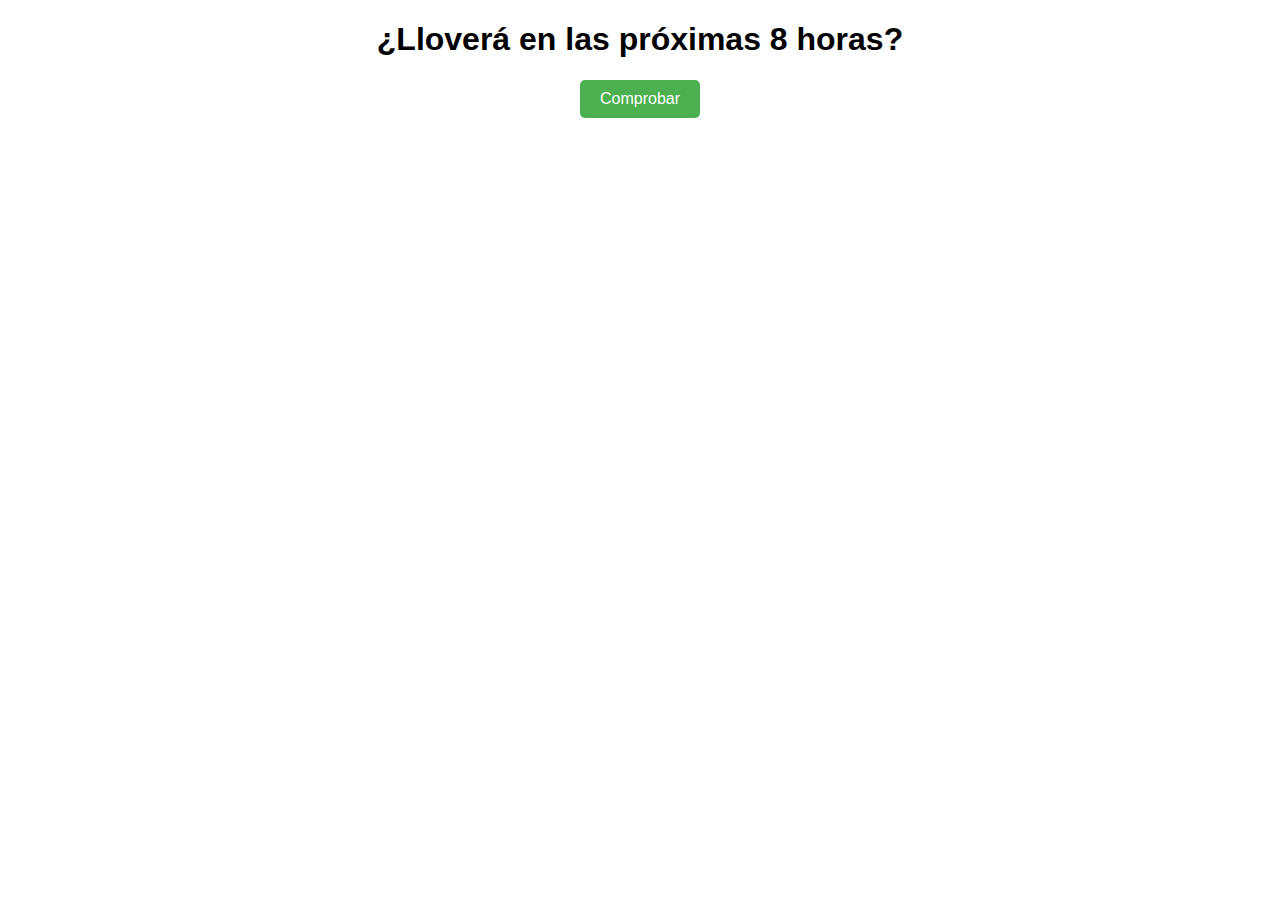
==== index.html @ 56a630f3 "d" ====
<!DOCTYPE html>
<html lang="es">
<head>
    <meta charset="UTF-8">
    <meta name="viewport" content="width=device-width, initial-scale=1.0">
    <title>Llovera</title>
    <link rel="stylesheet" href="./css/style.css">
</head>
<body>
    <section class="container">
        <h1>¿Lloverá en las próximas 8 horas?</h1>
        <button id="botonTiempo">Comprobar</button>
        <p id="poblacion"></p> 
        <p id="lloveraSN"></p>
    </section>
    <section id="cuadrosTiempo" class="container">
    </section>
    <script src="./js/llovera.js"></script>
</body>
</html>
---- css/style.css ----
body {
    font-family: Arial, sans-serif;
    margin: 0;
    padding: 0;
}

.container {
    width: 80%;
    margin: auto;
    text-align: center;
    margin-top: 20px;
}

button {
    padding: 10px 20px;
    font-size: 16px;
    background-color: #4CAF50;
    color: white;
    border: none;
    cursor: pointer;
    border-radius: 5px;
}

button:hover {
    background-color: #45a049;
}

section {
    margin-bottom: 20px;
}

#cuadrosTiempo {
    display: none;
}

.contenedorTiempo {
    display: flex;
    flex-wrap: wrap;
    justify-content: center;
}

.tiempoCuadro {
    border: 1px solid #ccc;
    border-radius: 5px;
    margin: 10px;
    padding: 20px;
    width: 200px;
    text-align: center;
}

.tiempoCuadro p {
    font-size: 18px;
    margin: 5px 0;
}

.imgTiempo{
    width: 80px;
    height: 80px;
}
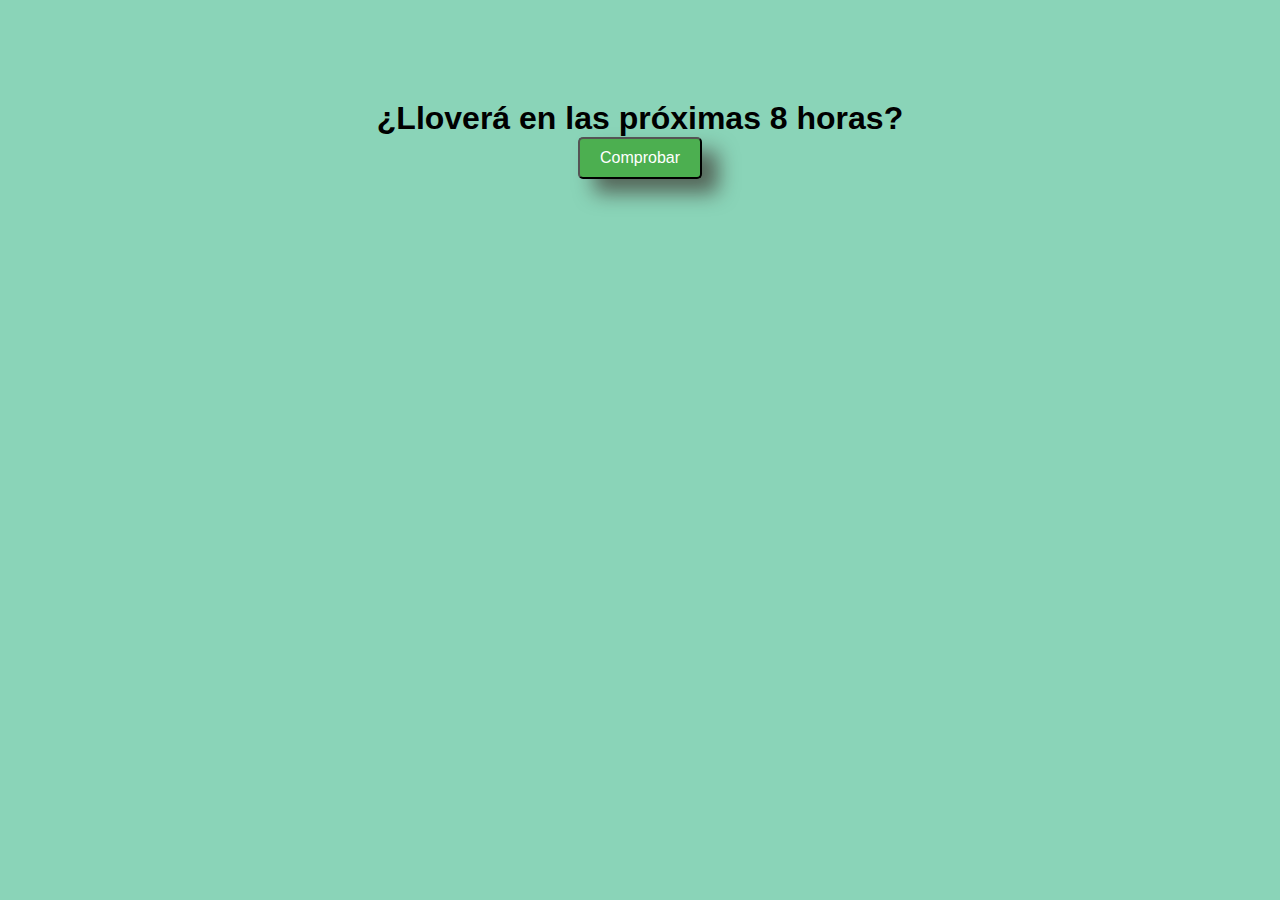
==== commit bc2143c9: "m" ====
--- a/index.html
+++ b/index.html
@@ -7,12 +7,20 @@
     <link rel="stylesheet" href="./css/style.css">
 </head>
 <body>
-    <section class="container">
+    <section id="containerInicio" class="container">
         <h1>¿Lloverá en las próximas 8 horas?</h1>
         <button id="botonTiempo">Comprobar</button>
-        <p id="poblacion"></p> 
+    </section>
+    
+    <section id="tiempoDelDia">
+
+    </section>
+
+    <section class="container">
+        <h2 id="poblacion"></h2> 
         <p id="lloveraSN"></p>
     </section>
+
     <section id="cuadrosTiempo" class="container">
     </section>
     <script src="./js/llovera.js"></script>
--- a/css/style.css
+++ b/css/style.css
@@ -1,59 +1,84 @@
-body {
-    font-family: Arial, sans-serif;
+* {
     margin: 0;
     padding: 0;
-}
-
-.container {
-    width: 80%;
-    margin: auto;
-    text-align: center;
-    margin-top: 20px;
-}
-
-button {
-    padding: 10px 20px;
-    font-size: 16px;
-    background-color: #4CAF50;
-    color: white;
-    border: none;
-    cursor: pointer;
-    border-radius: 5px;
-}
-
-button:hover {
-    background-color: #45a049;
-}
-
-section {
-    margin-bottom: 20px;
-}
-
-#cuadrosTiempo {
-    display: none;
-}
-
-.contenedorTiempo {
-    display: flex;
-    flex-wrap: wrap;
-    justify-content: center;
-}
-
-.tiempoCuadro {
-    border: 1px solid #ccc;
-    border-radius: 5px;
-    margin: 10px;
-    padding: 20px;
-    width: 200px;
-    text-align: center;
-}
-
-.tiempoCuadro p {
-    font-size: 18px;
-    margin: 5px 0;
-}
-
-.imgTiempo{
-    width: 80px;
-    height: 80px;
-}+    box-sizing: border-box;
+    background-color: rgb(138, 212, 184);
+  }
+  
+  body {
+      font-family: Arial, sans-serif;
+      margin: 30px;
+      padding: 50px;
+      justify-content: center;
+  
+  }
+  
+  .container {
+      width: 80%;
+      margin: auto;
+      text-align: center;
+      margin-top: 20px;
+  }
+  
+  button {
+      position: relative;
+      padding: 10px 20px;
+      font-size: 16px;
+      background-color: #4CAF50;
+      color: white;
+      border:hsl();
+      cursor: pointer; 
+      border-radius: 5px;
+      box-shadow: 16px 14px 20px #2a0c0c8c;
+      /* box-shadow: 0 0 0 10px #4fc3dc44,
+      0 0 50px #4fc3dc,
+      0 0 100px #4fc3dc;
+      animation: animate 15s linear; */
+  }
+  
+  @keyframes animate{
+      0% {
+          transform: translateY(100vh) scale(0);
+      }
+      100% {
+          transform: translateY(-10vh) scale(1);
+      }
+  }
+  
+  button:hover {
+      background-color: #45a049;
+  }
+  
+  section {
+      margin-bottom: 20px;
+  }
+  
+  #cuadrosTiempo {
+      display: none;
+  }
+  
+  .contenedorTiempo {
+      display: flex;
+      flex-wrap: wrap;
+      justify-content: center;
+  }
+  
+  .tiempoCuadro {
+      border: 1px solid #ccc;
+      border-radius: 5px;
+      margin: 10px;
+      padding: 20px;
+      width: 200px;
+      text-align: center;
+  }
+  
+  .tiempoCuadro p {
+      font-size: 18px;
+      margin: 5px 0; 
+  }
+  
+  .imgTiempo{
+      width: 80px;
+      height: 80px;
+  }
+  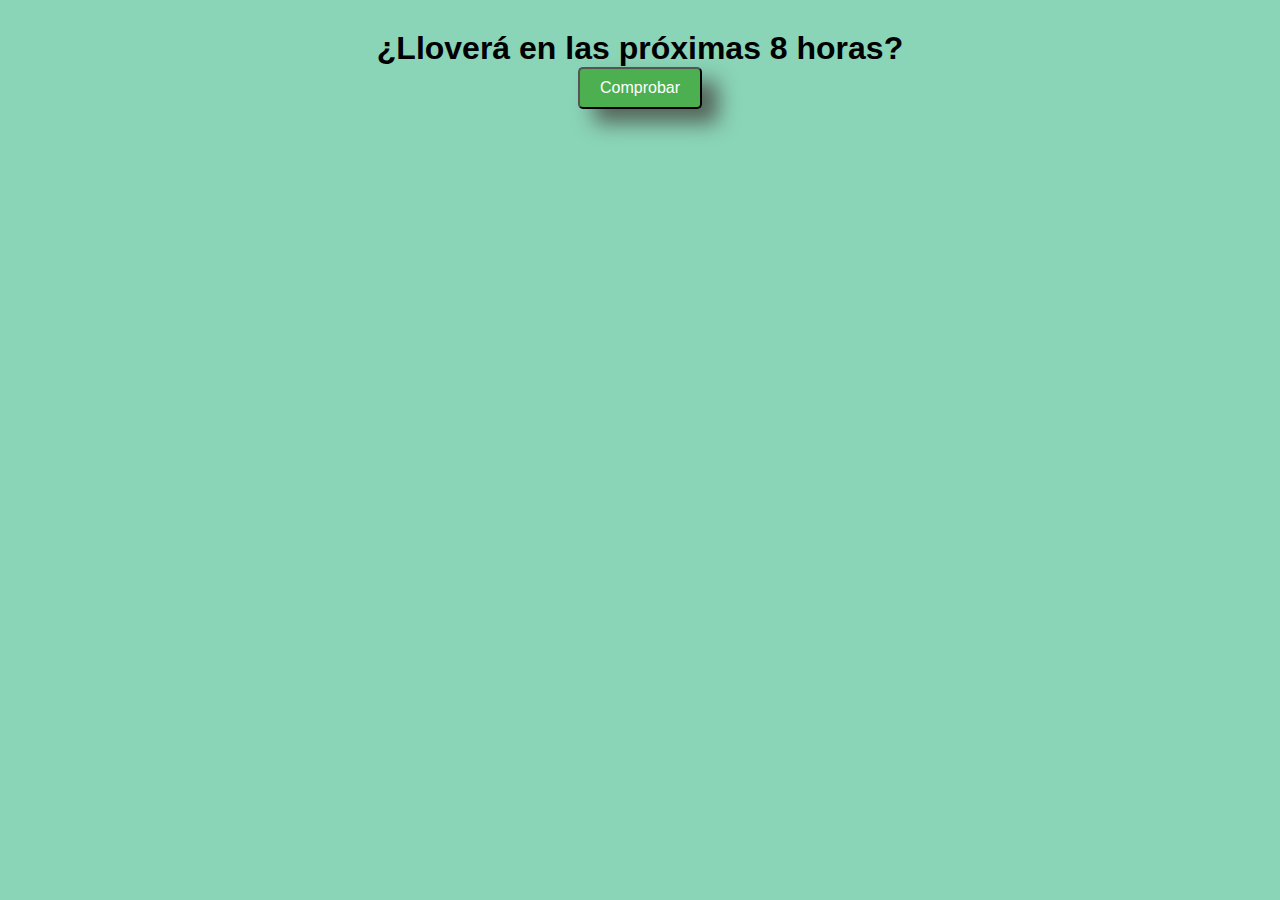
==== commit eb80991d: "stefano" ====
--- a/index.html
+++ b/index.html
@@ -12,17 +12,19 @@
         <button id="botonTiempo">Comprobar</button>
     </section>
     
-    <section id="tiempoDelDia">
-
-    </section>
-
+   
     <section class="container">
         <h2 id="poblacion"></h2> 
         <p id="lloveraSN"></p>
     </section>
 
+    <section id="tiempoDelDia" class="container">
+
+    </section>
+
+
     <section id="cuadrosTiempo" class="container">
     </section>
-    <script src="./js/llovera.js"></script>
+    <script type="module" src="./js/llovera.js"></script>
 </body>
 </html>
--- a/css/style.css
+++ b/css/style.css
@@ -2,83 +2,111 @@
     margin: 0;
     padding: 0;
     box-sizing: border-box;
+  }
+  
+  body {
+    font-family: Arial, sans-serif;
+    margin-top: 10px;
+    margin: 30px;
+    /* padding: 50px; */
+    justify-content: center;
     background-color: rgb(138, 212, 184);
   }
   
-  body {
-      font-family: Arial, sans-serif;
-      margin: 30px;
-      padding: 50px;
-      justify-content: center;
-  
-  }
-  
   .container {
-      width: 80%;
-      margin: auto;
-      text-align: center;
-      margin-top: 20px;
+    width: 80%;
+    margin: auto;
+    text-align: center;
+    margin-top: 20px;
   }
   
   button {
-      position: relative;
-      padding: 10px 20px;
-      font-size: 16px;
-      background-color: #4CAF50;
-      color: white;
-      border:hsl();
-      cursor: pointer; 
-      border-radius: 5px;
-      box-shadow: 16px 14px 20px #2a0c0c8c;
-      /* box-shadow: 0 0 0 10px #4fc3dc44,
-      0 0 50px #4fc3dc,
-      0 0 100px #4fc3dc;
-      animation: animate 15s linear; */
+    position: relative;
+    padding: 10px 20px;
+    font-size: 16px;
+    background-color: #4caf50;
+    color: white;
+    border: hsl();
+    cursor: pointer;
+    border-radius: 5px;
+    box-shadow: 16px 14px 20px #2a0c0c8c;
+    /* box-shadow: 0 0 0 10px #4fc3dc44,
+        0 0 50px #4fc3dc,
+        0 0 100px #4fc3dc;
+        animation: animate 15s linear; */
   }
   
-  @keyframes animate{
-      0% {
-          transform: translateY(100vh) scale(0);
-      }
-      100% {
-          transform: translateY(-10vh) scale(1);
-      }
+  @keyframes animate {
+    0% {
+      transform: translateY(100vh) scale(0);
+    }
+  
+    100% {
+      transform: translateY(-10vh) scale(1);
+    }
   }
   
   button:hover {
-      background-color: #45a049;
+    background-color: #45a049;
   }
   
   section {
-      margin-bottom: 20px;
+    margin-bottom: 20px;
   }
   
   #cuadrosTiempo {
-      display: none;
+    display: none;
   }
   
   .contenedorTiempo {
-      display: flex;
-      flex-wrap: wrap;
-      justify-content: center;
+    display: flex;
+    flex-direction: row;
+    /* flex-wrap: wrap; */
+    justify-content: center;
   }
   
   .tiempoCuadro {
-      border: 1px solid #ccc;
-      border-radius: 5px;
-      margin: 10px;
-      padding: 20px;
-      width: 200px;
-      text-align: center;
+    background-color: #ffffffb0;
+    border: 1px solid #ccc;
+    border-radius: 5px;
+    margin: 10px;
+    padding: 20px;
+    width: 200px;
+    text-align: center;
+  }
+  
+  #tiempoDelDia {
+    background-color: #ffffffb0;
+    width: 400px;
+    height: 300px;
+    border-radius: 25px;
+    display: none;
+  }
+  
+  #infoTiempoDiario {
+    text-align: center;
+    /* padding-left: 70px; */
   }
   
   .tiempoCuadro p {
-      font-size: 18px;
-      margin: 5px 0; 
+    font-size: 18px;
+    margin: 5px 0;
   }
   
-  .imgTiempo{
-      width: 80px;
-      height: 80px;
+  .imgTiempo {
+    width: 80px;
+    height: 80px;
+  }
+  
+  #imgTiempoDia {
+    width: 120px;
+    height: 120px;
+  }
+  
+  /* Imagenes del Tiempo Diario */
+  
+  .temp {
+    height: 25px;
+    width: 25px;
   }
   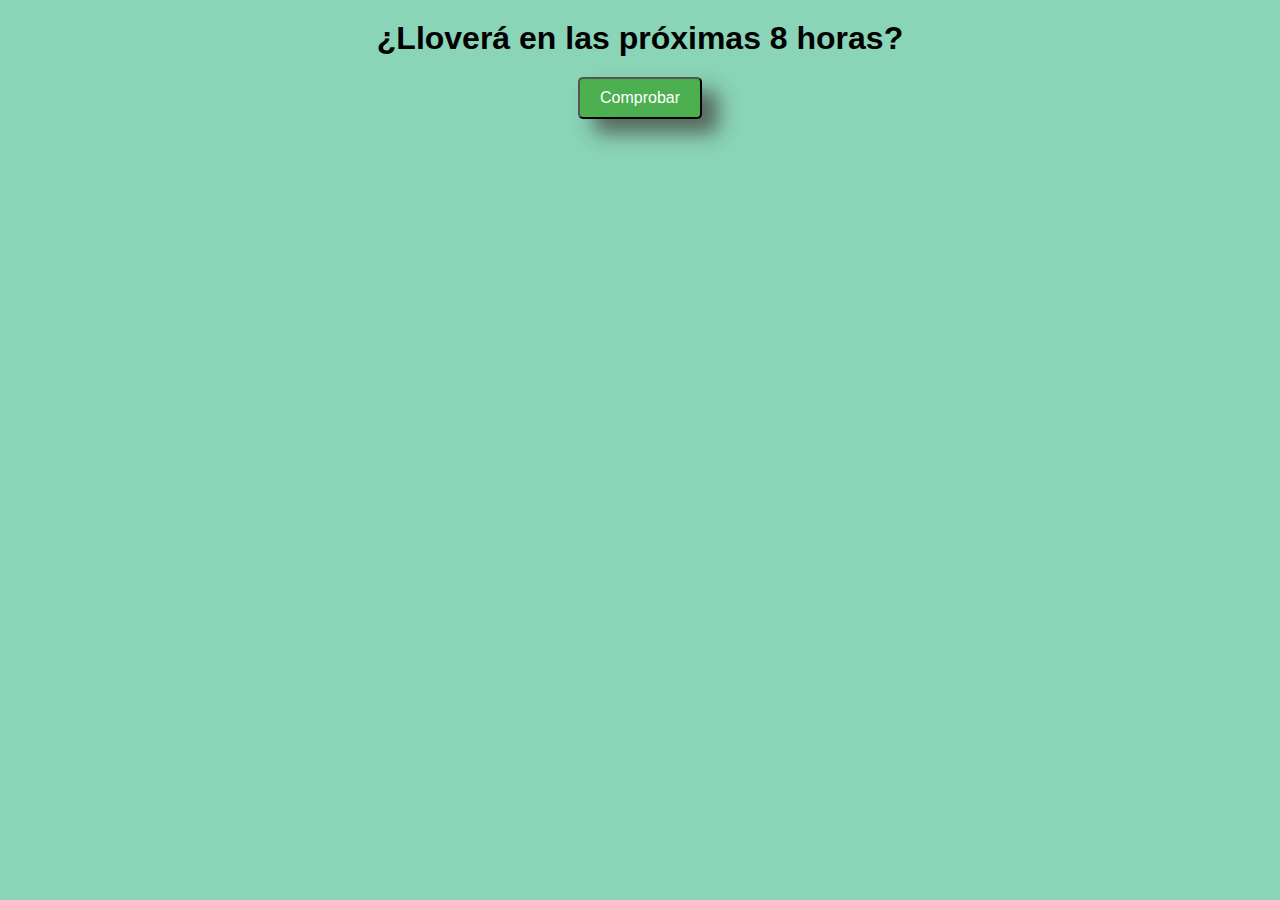
==== commit d47bcfb7: "local storage, recargar ubi" ====
--- a/index.html
+++ b/index.html
@@ -1,30 +1,30 @@
 <!DOCTYPE html>
 <html lang="es">
-<head>
-    <meta charset="UTF-8">
-    <meta name="viewport" content="width=device-width, initial-scale=1.0">
+  <head>
+    <meta charset="UTF-8" />
+    <meta name="viewport" content="width=device-width, initial-scale=1.0" />
     <title>Llovera</title>
-    <link rel="stylesheet" href="./css/style.css">
-</head>
-<body>
-    <section id="containerInicio" class="container">
+    <link rel="stylesheet" href="./css/style.css" />
+  </head>
+  <body>
+    <!-- <section id="sectionPrincipal"> -->
+      <section id="containerInicio" class="container">
         <h1>¿Lloverá en las próximas 8 horas?</h1>
         <button id="botonTiempo">Comprobar</button>
-    </section>
-    
-   
-    <section class="container">
-        <h2 id="poblacion"></h2> 
+      </section>
+
+      <section class="container">
+        <h2 id="poblacion"></h2>
         <p id="lloveraSN"></p>
-    </section>
+      </section>
 
-    <section id="tiempoDelDia" class="container">
-
-    </section>
+      <section id="tiempoDelDia" class="container"></section>
 
 
-    <section id="cuadrosTiempo" class="container">
-    </section>
+      <section id="cuadrosTiempo" class="container"></section>
+      
+      <section id="sectionRecargarUbicacion"></section>
+    <!-- </section> -->
     <script type="module" src="./js/llovera.js"></script>
-</body>
+  </body>
 </html>
--- a/css/style.css
+++ b/css/style.css
@@ -1,112 +1,268 @@
 * {
-    margin: 0;
-    padding: 0;
-    box-sizing: border-box;
-  }
-  
-  body {
-    font-family: Arial, sans-serif;
-    margin-top: 10px;
-    margin: 30px;
-    /* padding: 50px; */
-    justify-content: center;
-    background-color: rgb(138, 212, 184);
-  }
-  
+  margin: 0;
+  padding: 0;
+  box-sizing: border-box;
+}
+/* -------- CSS GENERAL --------- */
+body {
+  font-family: Arial, sans-serif;
+  margin-top: 10px;
+  margin: 15px;
+  justify-content: center;
+  background-color: rgb(138, 212, 184);
+}
+
+button {
+  position: relative;
+  padding: 10px 20px;
+  font-size: 16px;
+  background-color: #4caf50;
+  color: white;
+  border: hsl();
+  cursor: pointer;
+  border-radius: 5px;
+  box-shadow: 16px 14px 20px #2a0c0c8c;
+  
+}
+
+.container{
+  margin: auto;
+  text-align: center;
+}
+
+h1 {
+  margin-bottom: 20px;
+}
+
+#poblacion{
+  font-size:20px ;
+}
+
+#lloveraSN{
+  font-size:18px ;
+
+}
+
+.contenedorCuadrados{
+  padding-top: 10px;
+  padding-bottom: 10px;
+  justify-content: center;
+  background-color: #06675859;
+  border-radius: 25px;
+  margin-top: 15px;
+  width:100%
+}
+
+#sectionRecargarUbicacion{
+  display: flex;
+  justify-content: flex-end;
+}
+
+#linkRecargar{
+  text-decoration: none;
+  font-weight: bold;
+  color: black;
+  margin-top: 10px;
+  margin-right: 40px;
+}
+
+@keyframes animate {
+  0% {
+    transform: translateY(100vh) scale(0);
+  }
+
+  100% {
+    transform: translateY(-10vh) scale(1);
+  }
+}
+
+button:hover {
+  background-color: #45a049;
+}
+
+section {
+  margin-bottom: 20px;
+}
+
+#cuadrosTiempo {
+  display: none;
+  width: 95%;
+}
+
+.contenedorTiempo {
+  display: flex;
+  /* flex-direction: row; */
+  flex-wrap: wrap;
+  justify-content: center;
+}
+
+.tiempoCuadro {
+  background-color: #ffffffb0;
+  border: 1px solid #ccc;
+  border-radius: 25px;
+  margin: 10px;
+  padding-top:5px;
+  text-align: center;
+  font-weight:550;
+}
+
+#tiempoDelDia {
+  background-color: #ffffffb0;
+  border-radius: 25px;
+  display: none;
+  margin-top: 10px;
+  padding-bottom: 10px;
+  font-weight:550;
+  padding-top:10px ;
+}
+
+.fecha{
+  padding-top: 10px;
+  padding-bottom: 10px;
+}
+
+#infoTiempoDiario {
+  text-align: center;
+  /* padding-left: 70px; */
+}
+
+
+
+.imgTiempo {
+  width: 60px;
+  height: 60px;
+}
+
+
+
+/* Imagenes del Tiempo Diario */
+
+/* .temp {
+  height: 22px;
+  width: 22px;
+} */
+  /* -------- CSS MOVIL --------- */
+@media screen and (max-width: 600px) {
+  
+.tiempoCuadro {
+  width: 150px;
+  height: 150px;
+  font-size: 14px;
+  font-weight:550;
+  
+}
+.tiempoCuadro p {
+  margin: 5px ;
+  width: 90%;
+  
+}
+
+#tiempoDelDia {
+  width: 245px;
+  height: 245px;
+  font-size: 16px;
+}
+
+#imgTiempoDia {
+  width: 70px;
+  height: 70px;
+}
+.temp {
+  height: 20px;
+  width: 20px;
+}
+}
+
+/* -------- CSS TABLET --------- */
+@media screen and  (min-width:601px) {
+.tiempoCuadro {
+  width: 180px;
+  height: 180px;
+  font-size: 16px;
+  font-weight:550;
+}
+.tiempoCuadro p {
+  margin: 5px ;
+  width: 90%;
+  
+}
+
+#tiempoDelDia {
+   width: 350px;
+  height: 350px;
+  font-size: 19px;
+}
+
+#imgTiempoDia {
+  width: 140px;
+  height: 140px;
+}
+
+.temp {
+  height: 24px;
+  width: 24px;
+}
+}
+
+
+/* -------- CSS ESCRITORIO --------- */
+@media screen and (min-width: 1025px) {
+
+  #poblacion{
+    font-size:25px ;
+  }
+
+  #lloveraSN {
+    font-size: 20px;
+  }
+
   .container {
     width: 80%;
     margin: auto;
     text-align: center;
     margin-top: 20px;
   }
-  
-  button {
-    position: relative;
-    padding: 10px 20px;
-    font-size: 16px;
-    background-color: #4caf50;
-    color: white;
-    border: hsl();
-    cursor: pointer;
-    border-radius: 5px;
-    box-shadow: 16px 14px 20px #2a0c0c8c;
-    /* box-shadow: 0 0 0 10px #4fc3dc44,
-        0 0 50px #4fc3dc,
-        0 0 100px #4fc3dc;
-        animation: animate 15s linear; */
-  }
-  
-  @keyframes animate {
-    0% {
-      transform: translateY(100vh) scale(0);
-    }
-  
-    100% {
-      transform: translateY(-10vh) scale(1);
-    }
-  }
-  
-  button:hover {
-    background-color: #45a049;
-  }
-  
-  section {
-    margin-bottom: 20px;
-  }
-  
-  #cuadrosTiempo {
-    display: none;
-  }
-  
-  .contenedorTiempo {
-    display: flex;
-    flex-direction: row;
-    /* flex-wrap: wrap; */
-    justify-content: center;
-  }
-  
-  .tiempoCuadro {
-    background-color: #ffffffb0;
-    border: 1px solid #ccc;
-    border-radius: 5px;
-    margin: 10px;
-    padding: 20px;
-    width: 200px;
-    text-align: center;
-  }
-  
   #tiempoDelDia {
+    padding-top:20px ;
     background-color: #ffffffb0;
     width: 400px;
-    height: 300px;
+    height: 400px;
     border-radius: 25px;
     display: none;
-  }
-  
-  #infoTiempoDiario {
-    text-align: center;
-    /* padding-left: 70px; */
-  }
-  
-  .tiempoCuadro p {
-    font-size: 18px;
-    margin: 5px 0;
-  }
+    font-size: 22px;
+  }
+  /* Imagenes de iconos de tiempo */
+  .temp {
+    height: 25px;
+    width: 25px;
+  }
+
+  #imgTiempoDia {
+    width: 160px;
+    height: 160px;
+  }
+
   
   .imgTiempo {
     width: 80px;
     height: 80px;
   }
-  
-  #imgTiempoDia {
-    width: 120px;
-    height: 120px;
-  }
-  
-  /* Imagenes del Tiempo Diario */
-  
-  .temp {
-    height: 25px;
-    width: 25px;
-  }
-  +  .contenedorTiempo {
+    flex-direction: row;
+  }
+  .tiempoCuadro {
+    border-radius: 25px;
+    margin: 10px;
+    padding: 10px;
+    width: 150px;
+    height: 200px;
+    text-align: center;
+    font-size: 17px;
+  }
+
+
+  .fecha {
+    font-weight: bold;
+
+  }
+}